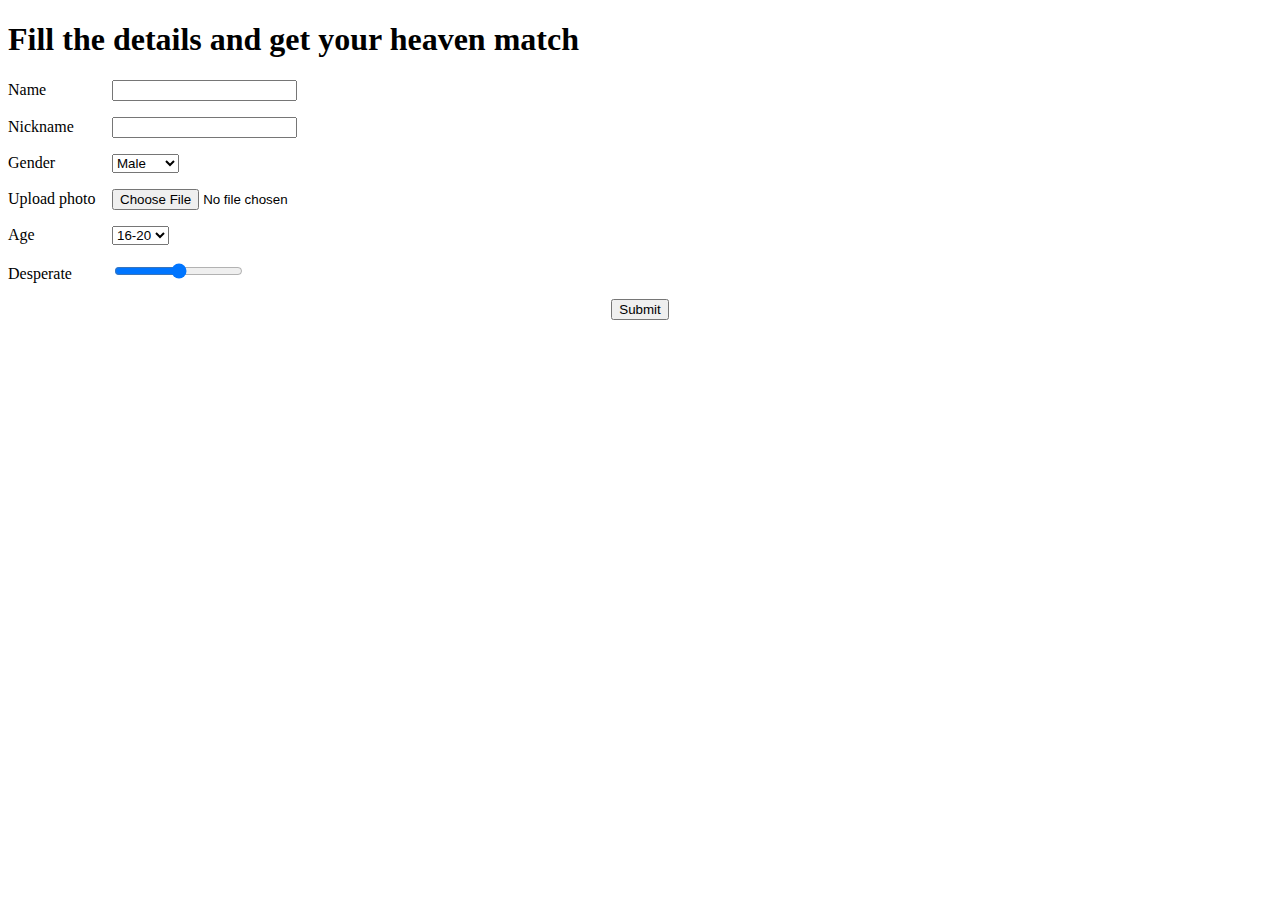
==== web/form.html @ cefbad5b "1st commit" ====
<!DOCTYPE html>
<!--
To change this license header, choose License Headers in Project Properties.
To change this template file, choose Tools | Templates
and open the template in the editor.
-->
<html>
    <head>
        <title>Sign up for Heaven Match</title>
        <meta charset="UTF-8">
        <meta name="viewport" content="width=device-width, initial-scale=1.0">
        <link rel="stylesheet" type="text/css" href="home.css" media="screen" />
    </head>
    <body>
        <h1>Fill the details and get your heaven match</h1>
        <form method="POST" action="searchResult">
            <p>
                <span class="create-form-field-title">Name</span>
                <input name="name" type="text">
            </p>
            <p>
                <span class="create-form-field-title">Nickname</span>
                <input name="nick" type="text">
            </p>
            <p>
                <span class="create-form-field-title">Gender</span>
                <select name="gender" size="1">
                     <option>Male</option>
                     <option>Female</option>
                </select>
            </p>
            <p>
                <span class="create-form-field-title">Upload photo</span>
                <input name="pic" type="file">
            </p>
            <p>
                <span class="create-form-field-title">Age</span>
                <select name="age" size="1">
                    <option> 16-20</option>
                    <option> 21-25</option>
                    <option> 26-30</option>
                    <option> 31-35</option>
                    <option> 36-40</option>
                </select>
            </p>
            
            <p>
                <span class="create-form-field-title">Desperate</span>
                <input type="range" min="0" max="10" step="1">
            </p>
            <center>
                <input type="SUBMIT">
            </center>
        </form>
    </body>
</html>
---- web/home.css ----
/*
To change this license header, choose License Headers in Project Properties.
To change this template file, choose Tools | Templates
and open the template in the editor.
*/
/* 
    Created on : Mar 16, 2017, 1:16:41 PM
    Author     : Sunny
*/

.header{
    text-align:center;
    margin: 0 auto;
    width: 1000px;
    top: 700px;
    font-size: 80px;
    color:blueviolet;
}
.tab{
    display:inline;
    font-size: 40px;
    margin: 30px;
    color: cyan;
    cursor: pointer;
}
.tab-container{
    text-align: center;
    padding-top:200px;
}

.create-form-field-title{
    display: inline-block;
    width: 100px;
}
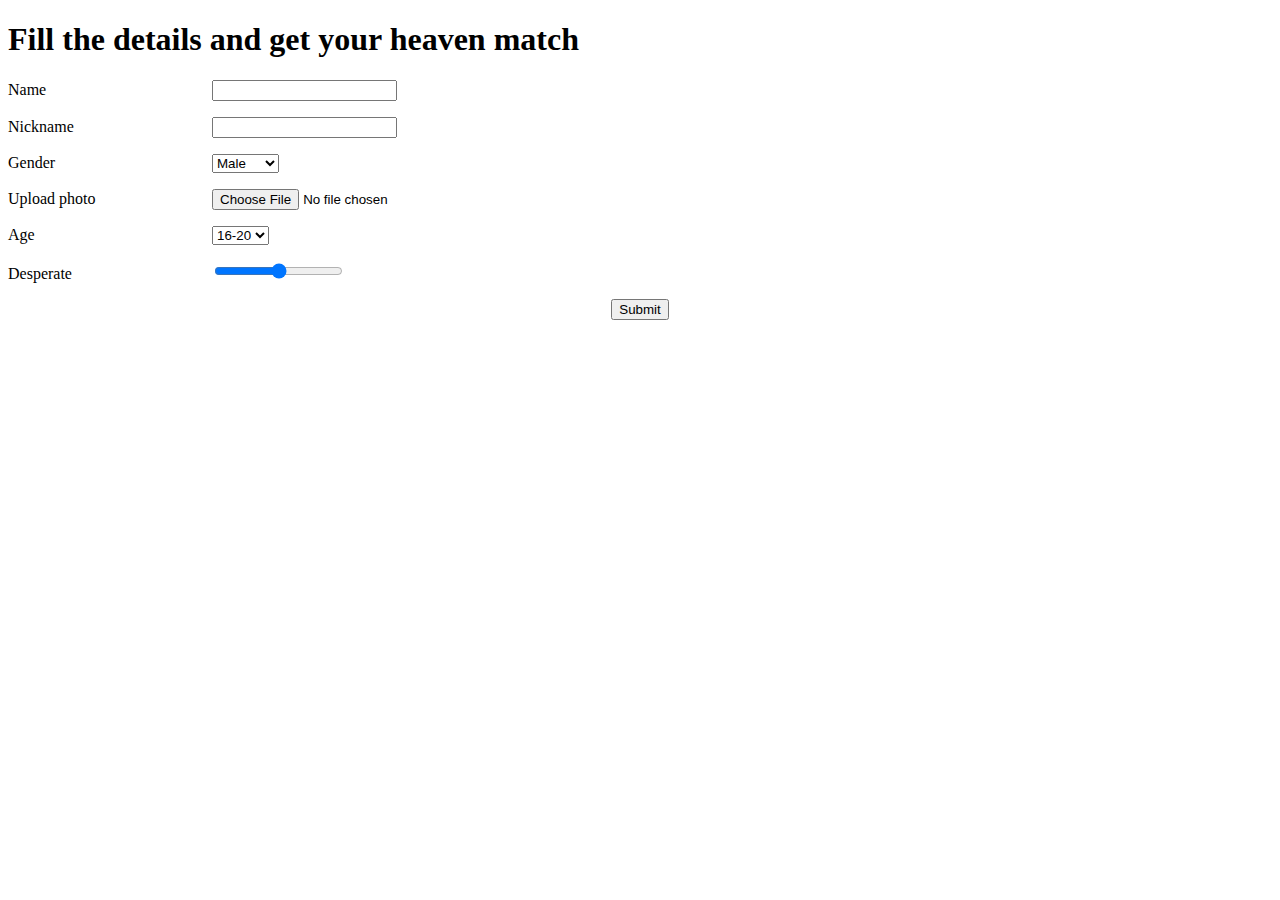
==== commit 1ffb3148: "wip" ====
--- a/web/form.html
+++ b/web/form.html
@@ -9,11 +9,11 @@
         <title>Sign up for Heaven Match</title>
         <meta charset="UTF-8">
         <meta name="viewport" content="width=device-width, initial-scale=1.0">
-        <link rel="stylesheet" type="text/css" href="home.css" media="screen" />
+        <link rel="stylesheet" type="text/css" href="./css/home.css" media="screen" />
     </head>
     <body>
         <h1>Fill the details and get your heaven match</h1>
-        <form method="POST" action="searchResult">
+        <form method="POST" action="signup">
             <p>
                 <span class="create-form-field-title">Name</span>
                 <input name="name" type="text">
--- a/web/css/home.css
+++ b/web/css/home.css
@@ -0,0 +1,34 @@
+/*
+To change this license header, choose License Headers in Project Properties.
+To change this template file, choose Tools | Templates
+and open the template in the editor.
+*/
+/* 
+    Created on : Mar 16, 2017, 1:16:41 PM
+    Author     : Sunny
+*/
+
+.header{
+    text-align:center;
+    margin: 0 auto;
+    width: 1000px;
+    top: 700px;
+    font-size: 80px;
+    color:blueviolet;
+}
+.tab{
+    display:inline;
+    font-size: 40px;
+    margin: 30px;
+    color: cyan;
+    cursor: pointer;
+}
+.tab-container{
+    text-align: center;
+    padding-top:200px;
+}
+
+.create-form-field-title{
+    display: inline-block;
+    width: 200px;
+}